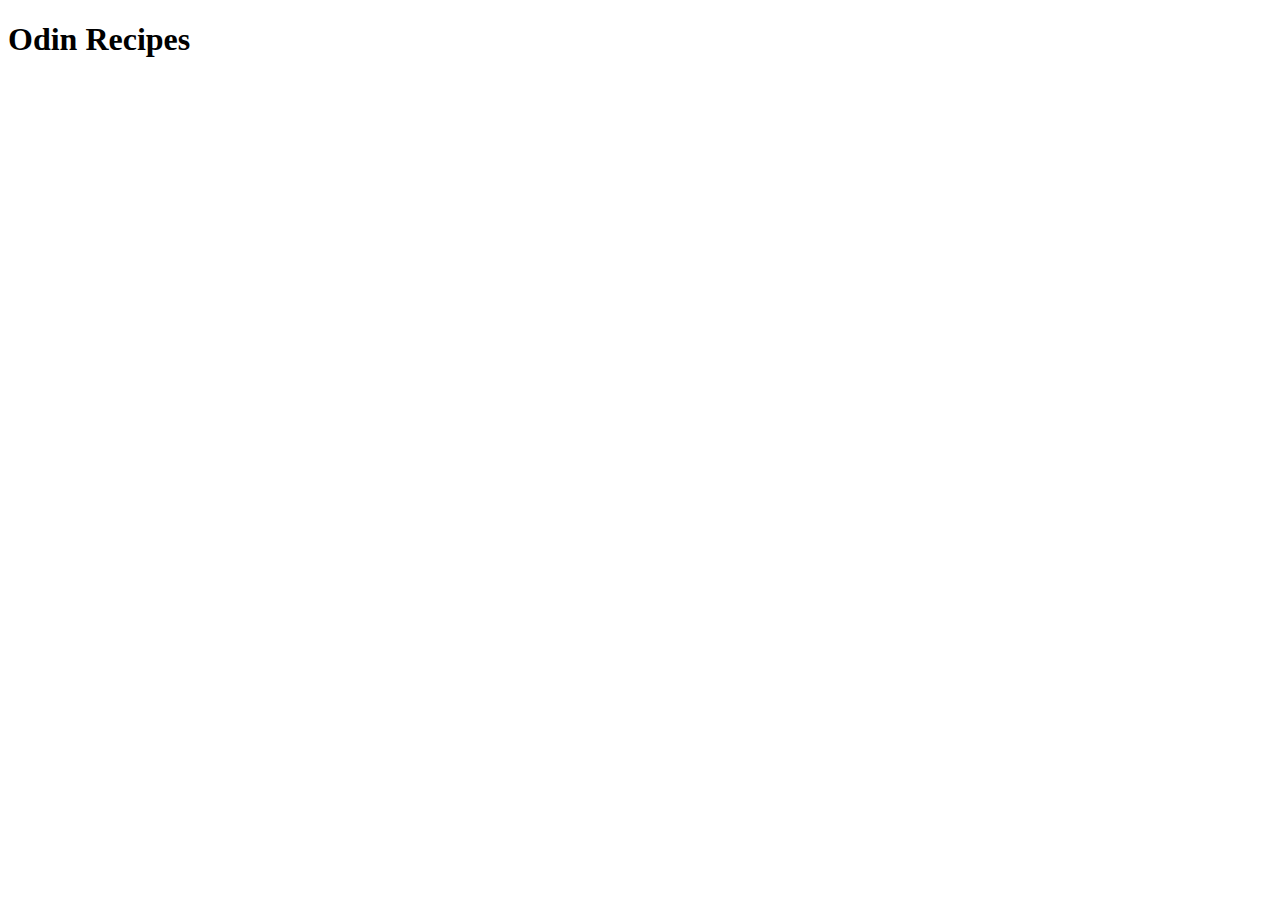
==== index.html @ f2389f1a "Add index with boilerplate" ====
<!DOCTYPE html>
<html lang="en">
<head>
    <meta charset="UTF-8">
    <meta http-equiv="X-UA-Compatible" content="IE=edge">
    <meta name="viewport" content="width=device-width, initial-scale=1.0">
    <title>Odin Recipes</title>
</head>
<body>
    <h1>Odin Recipes</h1>
</body>
</html>
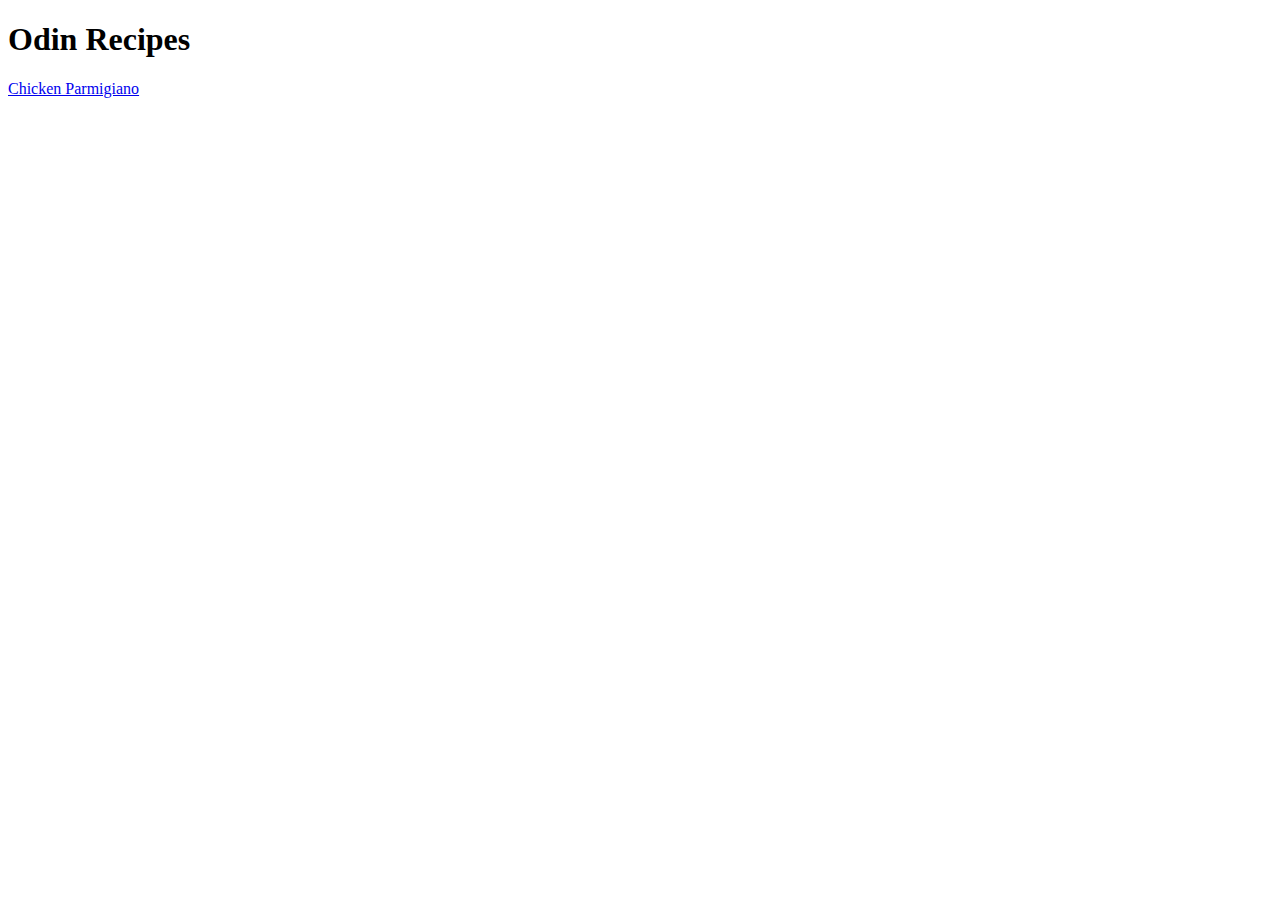
==== commit 4f5cb1d8: "Link index and recipe" ====
--- a/index.html
+++ b/index.html
@@ -8,5 +8,6 @@
 </head>
 <body>
     <h1>Odin Recipes</h1>
+    <a href='./recipes/chicken-parm.html''>Chicken Parmigiano</a>
 </body>
 </html>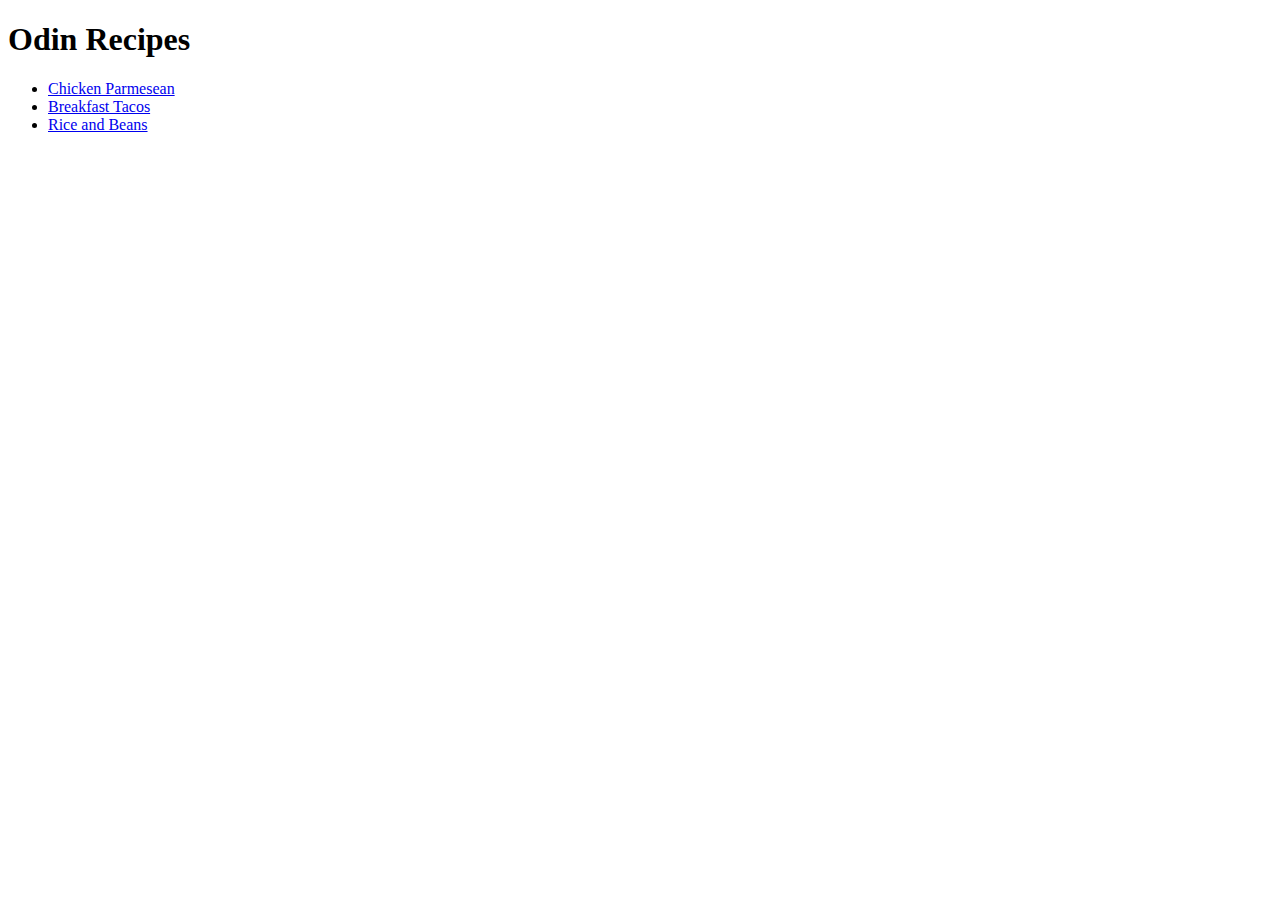
==== commit 91105b86: "Create two more recipe pages" ====
--- a/index.html
+++ b/index.html
@@ -8,6 +8,10 @@
 </head>
 <body>
     <h1>Odin Recipes</h1>
-    <a href='./recipes/chicken-parm.html''>Chicken Parmigiano</a>
+    <ul>
+        <li><a href='./recipes/chicken-parm.html''>Chicken Parmesean</a></li>
+        <li><a href='./recipes/breakfast-tacos.html'>Breakfast Tacos</a></li>
+        <li><a href='./recipes/rice-and-beans.html'>Rice and Beans</a></li>
+    </ul>
 </body>
 </html>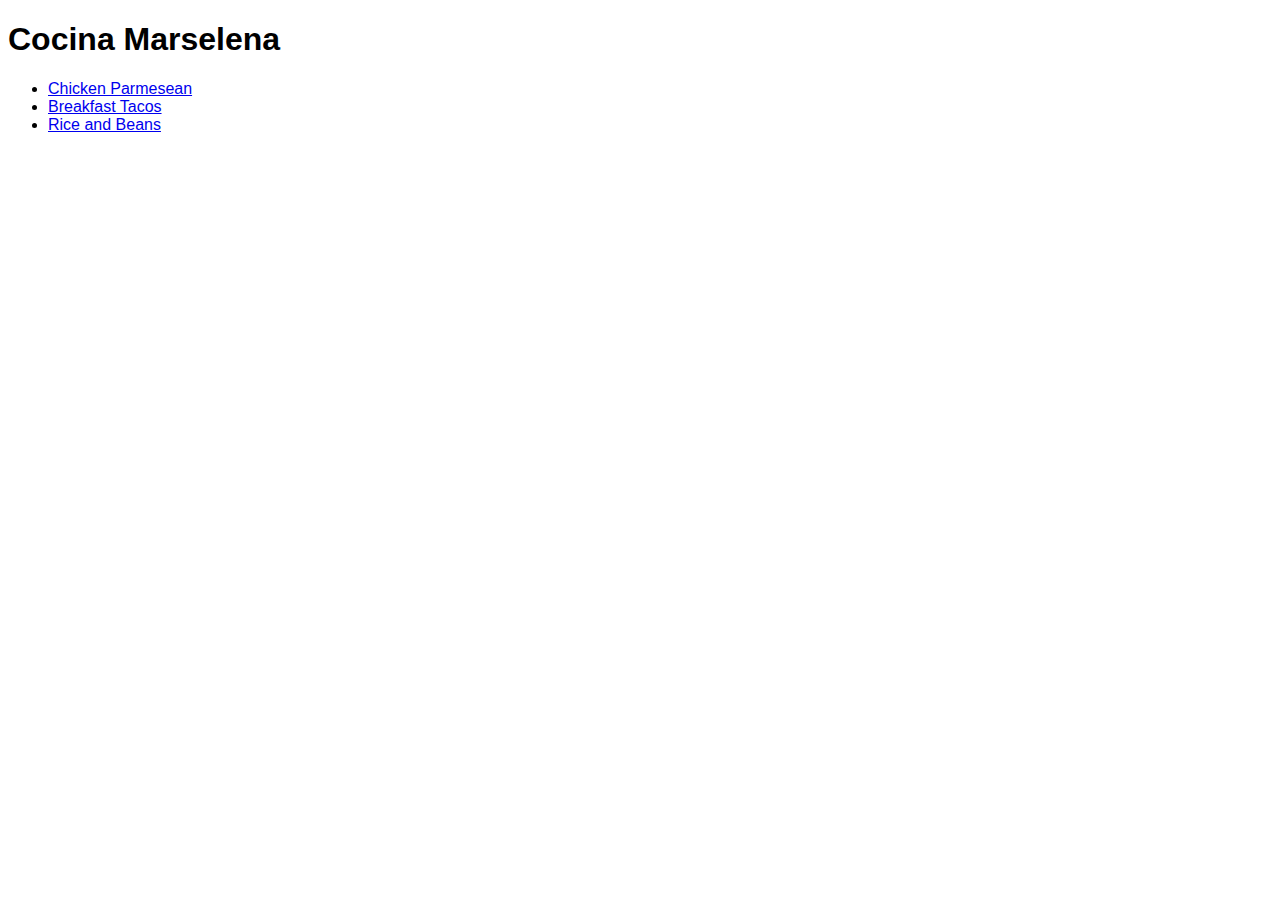
==== commit 028321c8: "Add basic styling to page headers" ====
--- a/index.html
+++ b/index.html
@@ -5,13 +5,14 @@
     <meta http-equiv="X-UA-Compatible" content="IE=edge">
     <meta name="viewport" content="width=device-width, initial-scale=1.0">
     <title>Odin Recipes</title>
+    <link rel='stylesheet' href='./style.css'>
 </head>
 <body>
-    <h1>Odin Recipes</h1>
-    <ul>
-        <li><a href='./recipes/chicken-parm.html''>Chicken Parmesean</a></li>
-        <li><a href='./recipes/breakfast-tacos.html'>Breakfast Tacos</a></li>
-        <li><a href='./recipes/rice-and-beans.html'>Rice and Beans</a></li>
-    </ul>
+    <h1>Cocina Marselena</h1>
+        <ul>
+            <li><a href='./recipes/chicken-parm.html'>Chicken Parmesean</a></li>
+            <li><a href='./recipes/breakfast-tacos.html'>Breakfast Tacos</a></li>
+            <li><a href='./recipes/rice-and-beans.html'>Rice and Beans</a></li>
+        </ul>
 </body>
 </html>--- a/style.css
+++ b/style.css
@@ -0,0 +1,7 @@
+html {
+    box-sizing: border-box;
+    font-family: Helvetica, Arial, sans-serif;
+  }
+*, *::before, *::after {
+box-sizing: inherit;
+}